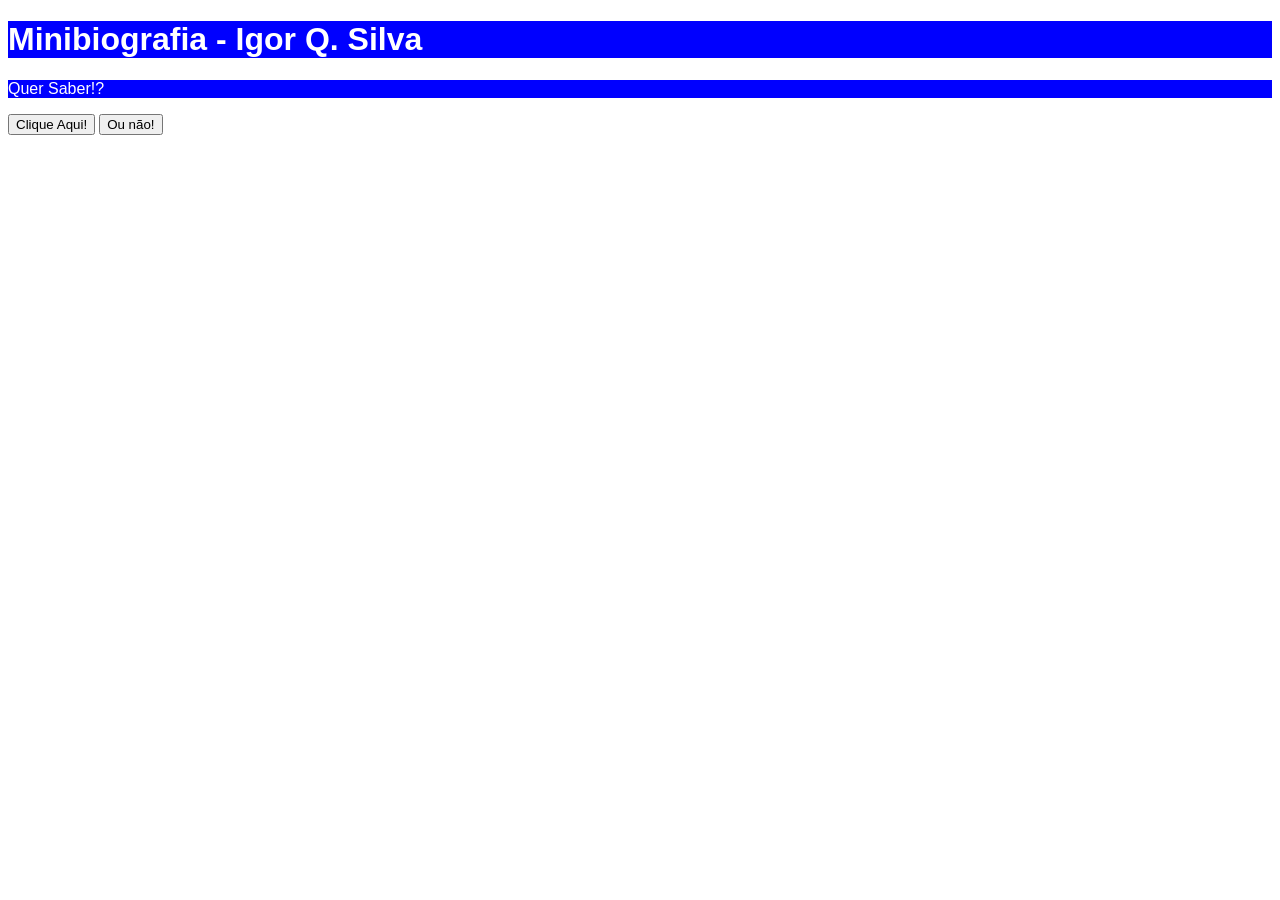
==== src/main/webapp/index.html @ ae45814d "Arquivos básicos da atividade" ====
<!doctype html>
<html>
  <head>
    <link rel="stylesheet" type="text/css" href="estilo.css">
    <title>Minibiografia</title>
    <meta charset="utf-8">
  </head>
  <body>
    <h1 style="font-family: Arial">Minibiografia - Igor Q. Silva</h1>
    <p id="demo" style="font-family: Arial">
      Quer Saber!?
    </p>
    <button type="button" onclick='document.getElementById("demo").innerHTML = "Nasci em 15/11/1996, na pacata cidade de Goianésia. Morei em minha cidade natal até 2007, quando me mudei para Porangatu. Vivi 2 anos em Porangatu e voltei para minha cidade natal. Conclui o ensino médio em 2013 e em 2014 me mudei para Goiânia, afim de cursar Engenharia de Software na UFG"'>Clique Aqui!</button>
    <button type="button" onclick='document.getElementById("demo").innerHTML = "Tudo Bem!"'>Ou não!</button>
  </body>
</html>
---- src/main/webapp/estilo.css ----
h1 {
    background-color: blue;
    color: white;
}
p {
    background-color: blue;
    color: white;
}
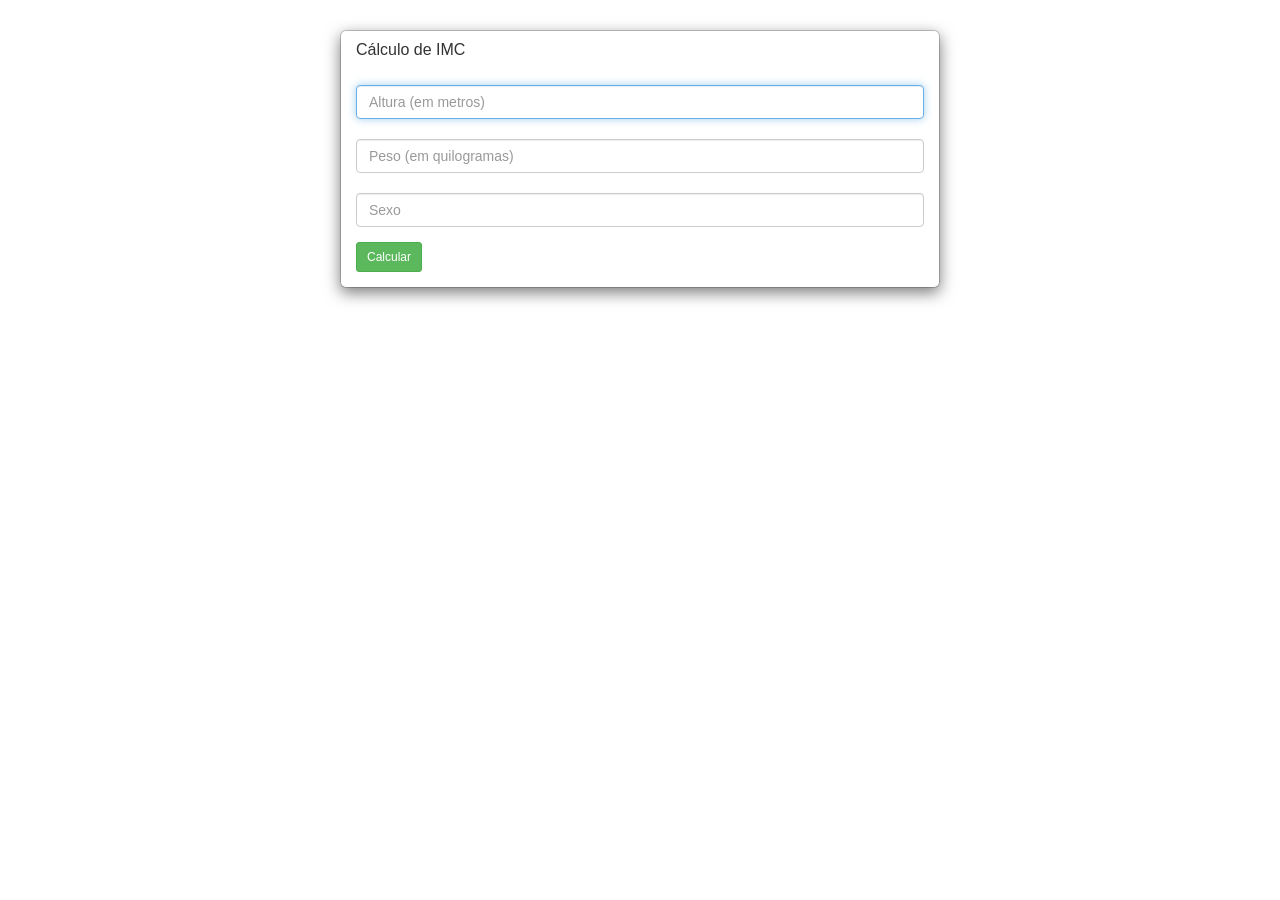
==== commit d083d0ff: "Códigos JavaScript e HTML" ====
--- a/src/main/webapp/index.html
+++ b/src/main/webapp/index.html
@@ -1,16 +1,38 @@
-<!doctype html>
-<html>
+<!DOCTYPE html>
+<html lang="pt-BR">
   <head>
-    <link rel="stylesheet" type="text/css" href="estilo.css">
-    <title>Minibiografia</title>
     <meta charset="utf-8">
+    <meta http-equiv="X-UA-Compatible" content="IE=edge">
+    <meta name="viewport" content="width=device-width, initial-scale=1">
+    <title>Exmeplo JavaScript</title>
+    <link rel="stylesheet" href="https://maxcdn.bootstrapcdn.com/bootstrap/3.3.7/css/bootstrap.min.css" integrity="sha384-BVYiiSIFeK1dGmJRAkycuHAHRg32OmUcww7on3RYdg4Va+PmSTsz/K68vbdEjh4u" crossorigin="anonymous">
+    <script src="IMC.js"></script>
+    <script>
+        //alert("Tá carregando!");
+    </script>
   </head>
   <body>
-    <h1 style="font-family: Arial">Minibiografia - Igor Q. Silva</h1>
-    <p id="demo" style="font-family: Arial">
-      Quer Saber!?
-    </p>
-    <button type="button" onclick='document.getElementById("demo").innerHTML = "Nasci em 15/11/1996, na pacata cidade de Goianésia. Morei em minha cidade natal até 2007, quando me mudei para Porangatu. Vivi 2 anos em Porangatu e voltei para minha cidade natal. Conclui o ensino médio em 2013 e em 2014 me mudei para Goiânia, afim de cursar Engenharia de Software na UFG"'>Clique Aqui!</button>
-    <button type="button" onclick='document.getElementById("demo").innerHTML = "Tudo Bem!"'>Ou não!</button>
+    <div class="col-md-12">
+        <div class="modal-dialog" style="margin-bottom:0">
+            <div class="modal-content">
+                <div class="panel-heading">
+                    <h3 class="panel-title">Cálculo de IMC</h3>
+                </div>
+                <div class="panel-body">
+                <form name="formulario">
+                    <fieldset>
+                        <div class="form-group">
+                            <input class="form-control" placeholder="Altura (em metros)" name="altura" type="text" autofocus="">
+                            <br>
+                            <input class="form-control" placeholder="Peso (em quilogramas)" name="peso" type="text" autofocus="">
+                            <br>
+                            <input class="form-control" placeholder="Sexo" name="sexo" type="text" autofocus="">
+                        </div>
+                        <button class="btn btn-sm btn-success" type="button" onclick="calcula_imc()">Calcular</a>
+                    </fieldset>
+                </form>
+            </div>
+        </div>
+    </div>
   </body>
-</html>+</html> 
